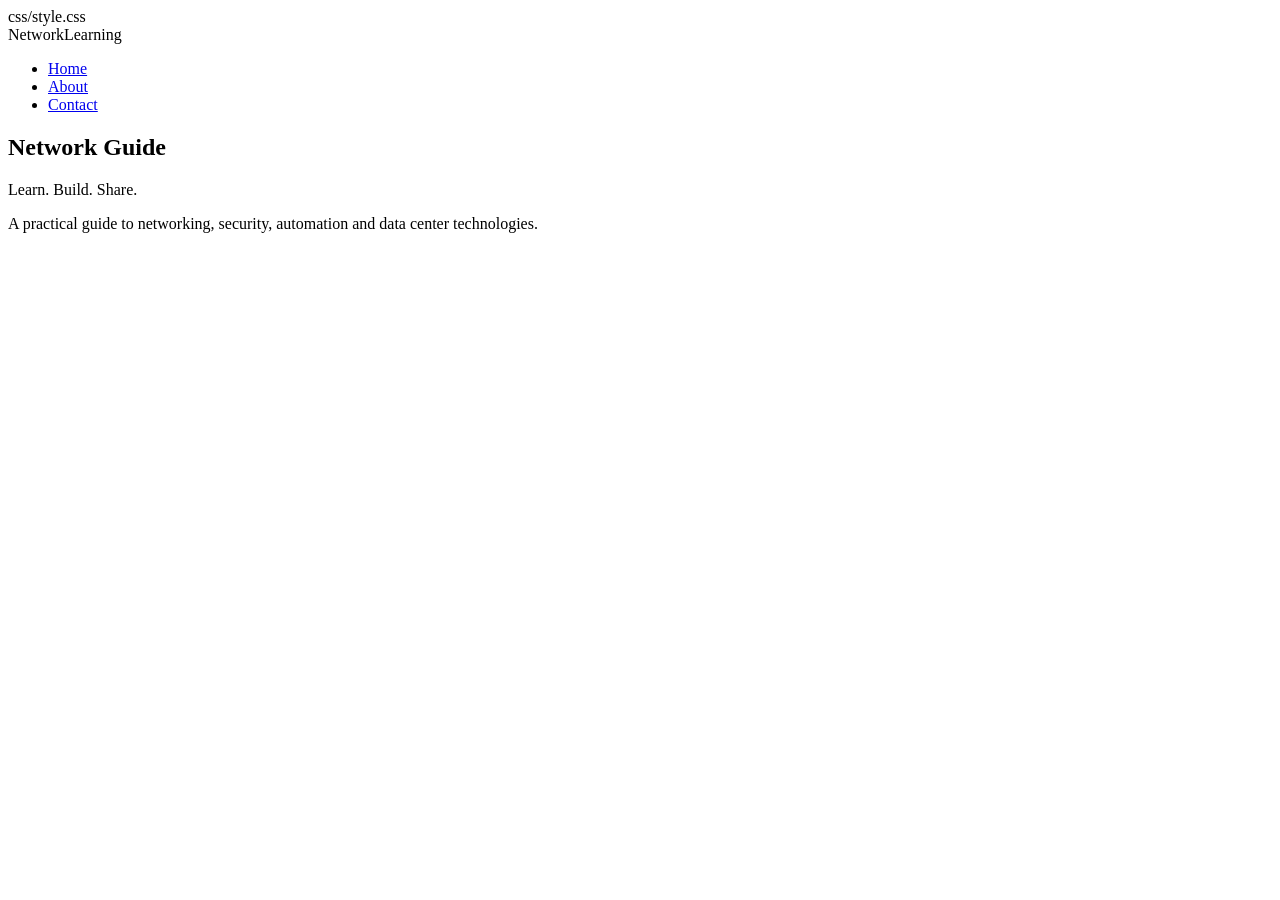
==== index.html @ 0a9cb9f9 "Create index.html" ====
<!DOCTYPE html>
<html>
<head>
    <title>NetworkLearning</title>

    css/style.css

    <link rel="preconnect"is.com
    <link href="https://fonts.googleapis.com/css2?family=JetBrains+Mono:wght@300;400;500;600;700&display=swap" rel=<nav>
    <div class="logo">
        NetworkLearning
    </div>

    <ul>
        <li><a href="index.html">Home</a></li>
        <li><a href="about.html">About</a></li>
        <li><a href="contact.html">Contact</a></li>
    </ul>
</nav>

<section class="hero">

    <h1>Network Guide</h1>

    <p class="tagline">
        Learn. Build. Share.
    </p>

    <p>
        A practical guide to networking,
        security, automation and data center
        technologies.
    </p>

</section>

</body>
</html>
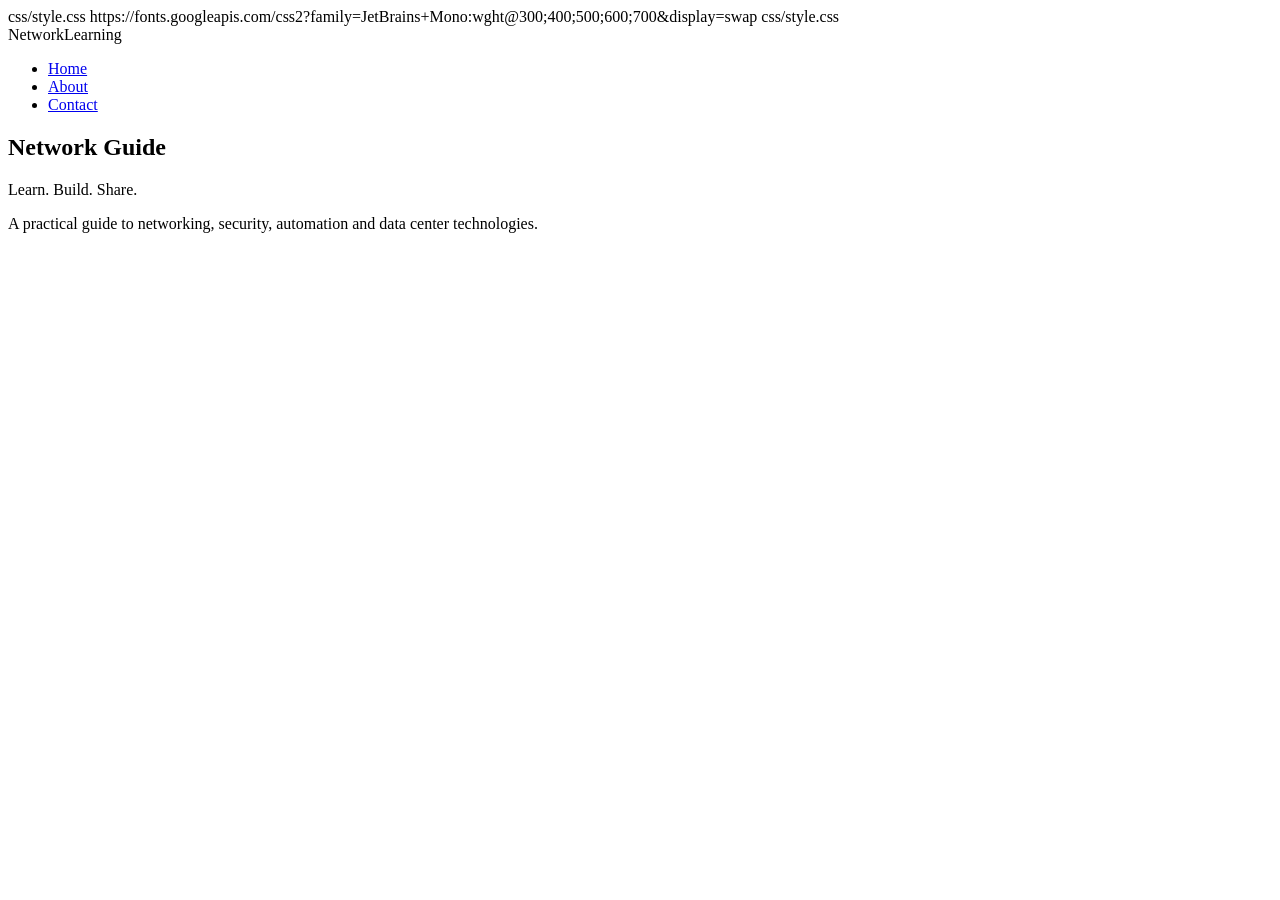
==== commit d99aa59e: "Update index.html" ====
--- a/index.html
+++ b/index.html
@@ -1,6 +1,14 @@
 <!DOCTYPE html>
-<html>
 <head>
+    <meta charset="UTF-8">
+    <meta name="viewport" content="width=device-width, initial-scale=1.0">
+
+    <title>NetworkLearning</title>
+
+    css/style.css
+
+    https://fonts.googleapis.com/css2?family=JetBrains+Mono:wght@300;400;500;600;700&display=swap
+</head>
     <title>NetworkLearning</title>
 
     css/style.css
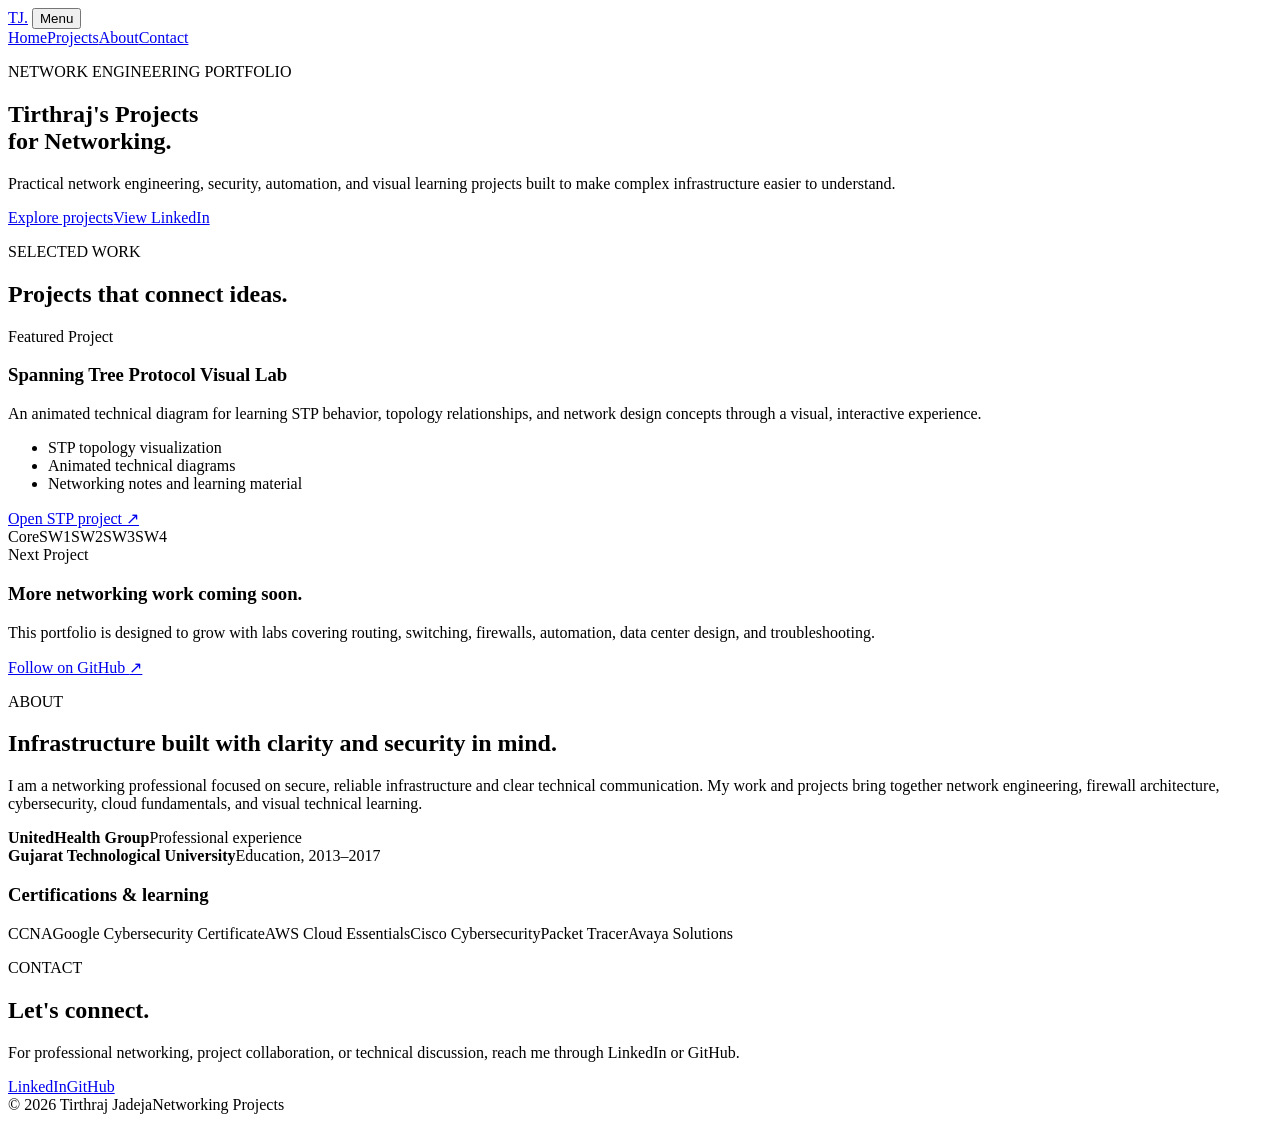
==== commit 758b5ee6: "Add files via upload" ====
--- a/index.html
+++ b/index.html
@@ -1,46 +1,52 @@
-<!DOCTYPE html>
+<!doctype html>
+<html lang="en">
 <head>
-    <meta charset="UTF-8">
-    <meta name="viewport" content="width=device-width, initial-scale=1.0">
+  <meta charset="utf-8">
+  <meta name="viewport" content="width=device-width,initial-scale=1">
+  <meta name="description" content="Tirthraj Jadeja's networking projects, technical diagrams, experience, and certifications.">
+  <title>Tirthraj's Projects for Networking</title>
+  <link rel="stylesheet" href="styles.css">
+  <script defer src="script.js"></script>
+</head>
+<body>
+  <header class="site-header">
+    <nav class="nav container" aria-label="Primary navigation">
+      <a class="brand" href="#home">TJ.</a>
+      <button class="menu-button" aria-expanded="false" aria-controls="nav-links">Menu</button>
+      <div class="nav-links" id="nav-links">
+        <a href="#home">Home</a><a href="#projects">Projects</a><a href="#about">About</a><a href="#contact">Contact</a>
+      </div>
+    </nav>
+  </header>
 
-    <title>NetworkLearning</title>
+  <main>
+    <section class="hero container section" id="home">
+      <p class="eyebrow">NETWORK ENGINEERING PORTFOLIO</p>
+      <h1>Tirthraj's Projects<br><span>for Networking.</span></h1>
+      <p class="hero-copy">Practical network engineering, security, automation, and visual learning projects built to make complex infrastructure easier to understand.</p>
+      <div class="actions"><a class="button primary" href="#projects">Explore projects</a><a class="button secondary" href="https://www.linkedin.com/in/tirthrajjadeja-networkengineer/" target="_blank" rel="noopener noreferrer">View LinkedIn</a></div>
+      <div class="network-art" aria-hidden="true"><i></i><i></i><i></i><i></i><i></i><i></i></div>
+    </section>
 
-    css/style.css
+    <section class="section soft" id="projects">
+      <div class="container">
+        <p class="eyebrow">SELECTED WORK</p><h2>Projects that connect ideas.</h2>
+        <div class="project-grid">
+          <article class="project-card featured">
+            <div class="card-copy"><span class="tag">Featured Project</span><h3>Spanning Tree Protocol Visual Lab</h3><p>An animated technical diagram for learning STP behavior, topology relationships, and network design concepts through a visual, interactive experience.</p><ul><li>STP topology visualization</li><li>Animated technical diagrams</li><li>Networking notes and learning material</li></ul><a class="text-link" href="https://app.animationchart.com/d/004f45ec-9ceb-4d8c-83fb-46984bfe4966" target="_blank" rel="noopener noreferrer">Open STP project <span>↗</span></a></div>
+            <div class="topology" aria-label="Decorative network topology"><span class="node core">Core</span><span class="node n1">SW1</span><span class="node n2">SW2</span><span class="node n3">SW3</span><span class="node n4">SW4</span><span class="line l1"></span><span class="line l2"></span><span class="line l3"></span><span class="line l4"></span></div>
+          </article>
+          <article class="project-card coming"><span class="tag">Next Project</span><h3>More networking work coming soon.</h3><p>This portfolio is designed to grow with labs covering routing, switching, firewalls, automation, data center design, and troubleshooting.</p><a class="text-link" href="https://github.com/tirthrajjadeja" target="_blank" rel="noopener noreferrer">Follow on GitHub <span>↗</span></a></article>
+        </div>
+      </div>
+    </section>
 
-    https://fonts.googleapis.com/css2?family=JetBrains+Mono:wght@300;400;500;600;700&display=swap
-</head>
-    <title>NetworkLearning</title>
+    <section class="section container" id="about">
+      <div class="split"><div><p class="eyebrow">ABOUT</p><h2>Infrastructure built with clarity and security in mind.</h2></div><div class="about-copy"><p>I am a networking professional focused on secure, reliable infrastructure and clear technical communication. My work and projects bring together network engineering, firewall architecture, cybersecurity, cloud fundamentals, and visual technical learning.</p><div class="facts"><div><strong>UnitedHealth Group</strong><span>Professional experience</span></div><div><strong>Gujarat Technological University</strong><span>Education, 2013–2017</span></div></div></div></div>
+      <div class="certs"><h3>Certifications & learning</h3><div class="pill-row"><span>CCNA</span><span>Google Cybersecurity Certificate</span><span>AWS Cloud Essentials</span><span>Cisco Cybersecurity</span><span>Packet Tracer</span><span>Avaya Solutions</span></div></div>
+    </section>
 
-    css/style.css
-
-    <link rel="preconnect"is.com
-    <link href="https://fonts.googleapis.com/css2?family=JetBrains+Mono:wght@300;400;500;600;700&display=swap" rel=<nav>
-    <div class="logo">
-        NetworkLearning
-    </div>
-
-    <ul>
-        <li><a href="index.html">Home</a></li>
-        <li><a href="about.html">About</a></li>
-        <li><a href="contact.html">Contact</a></li>
-    </ul>
-</nav>
-
-<section class="hero">
-
-    <h1>Network Guide</h1>
-
-    <p class="tagline">
-        Learn. Build. Share.
-    </p>
-
-    <p>
-        A practical guide to networking,
-        security, automation and data center
-        technologies.
-    </p>
-
-</section>
-
-</body>
-</html>
+    <section class="section dark" id="contact"><div class="container contact"><p class="eyebrow">CONTACT</p><h2>Let's connect.</h2><p>For professional networking, project collaboration, or technical discussion, reach me through LinkedIn or GitHub.</p><div class="actions"><a class="button light" href="https://www.linkedin.com/in/tirthrajjadeja-networkengineer/" target="_blank" rel="noopener noreferrer">LinkedIn</a><a class="button outline" href="https://github.com/tirthrajjadeja" target="_blank" rel="noopener noreferrer">GitHub</a></div></div></section>
+  </main>
+  <footer><div class="container footer"><span>© <span id="year"></span> Tirthraj Jadeja</span><span>Networking Projects</span></div></footer>
+</body></html>
